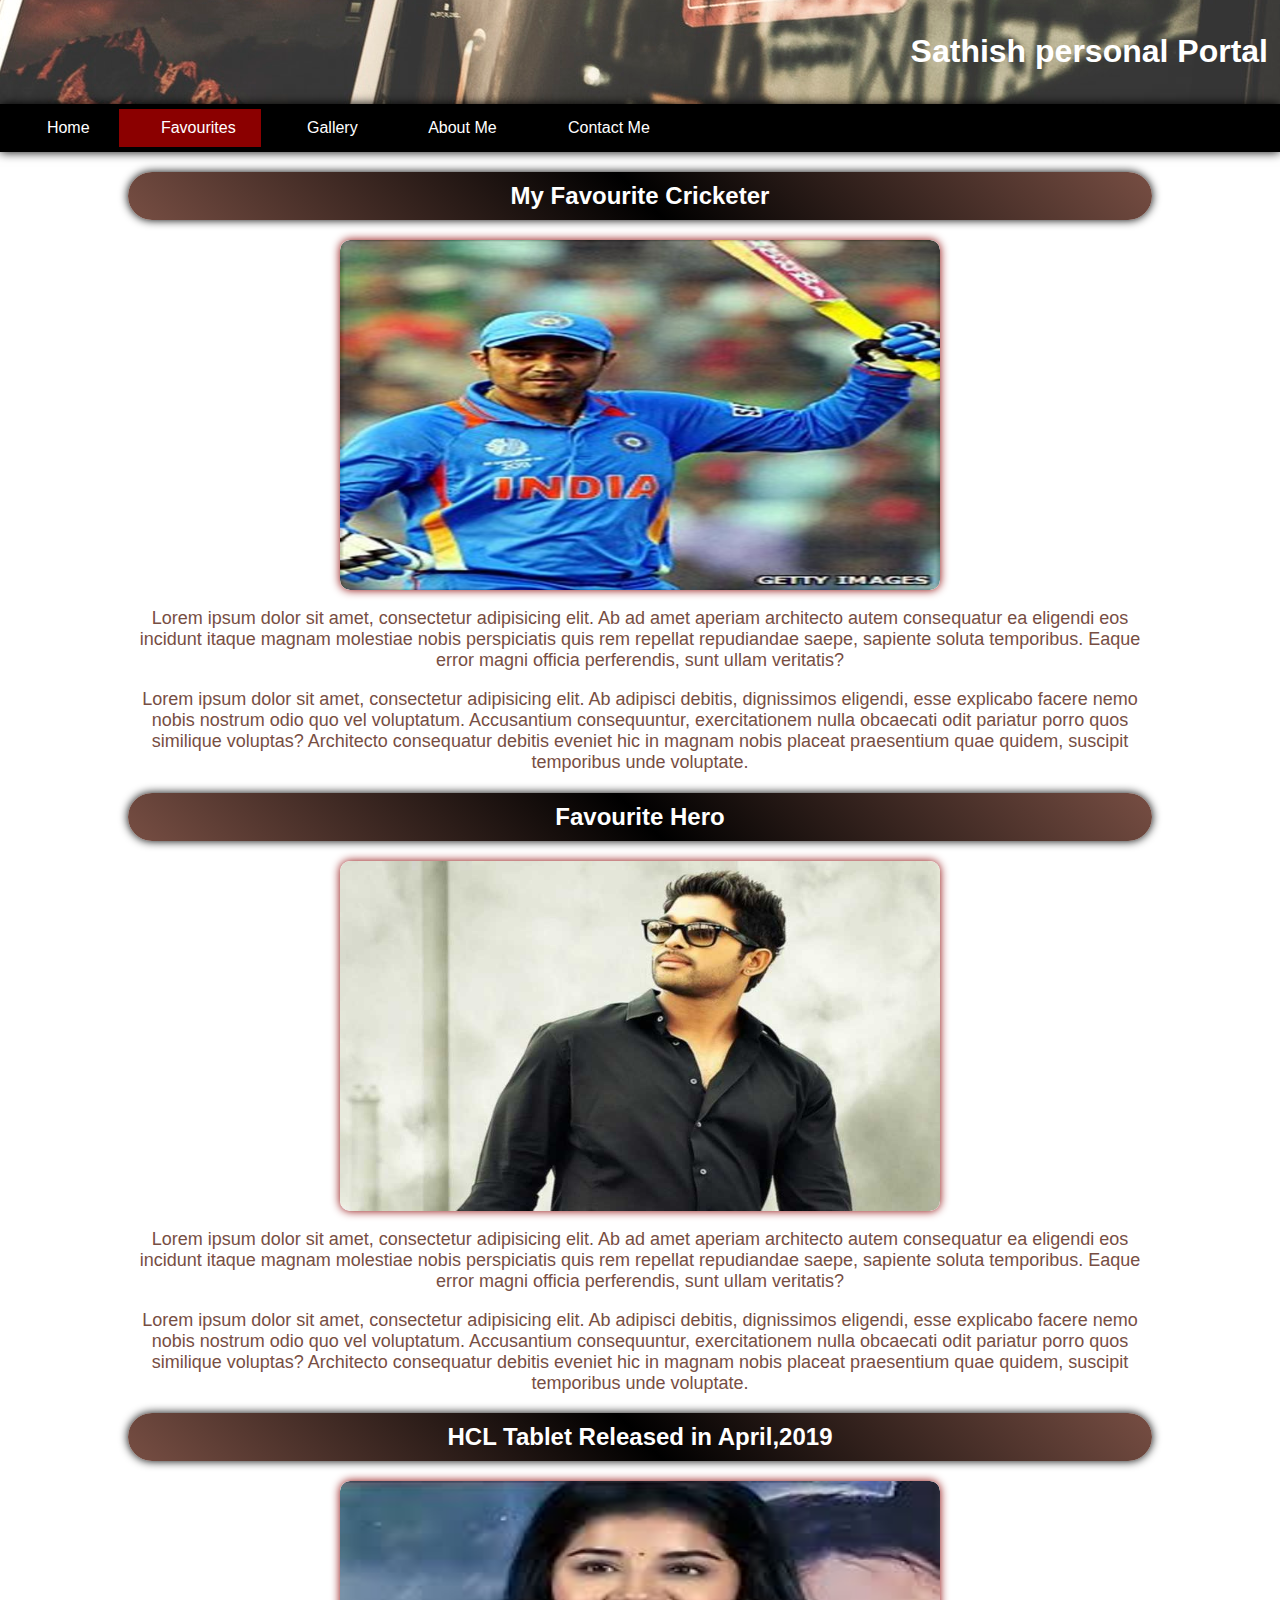
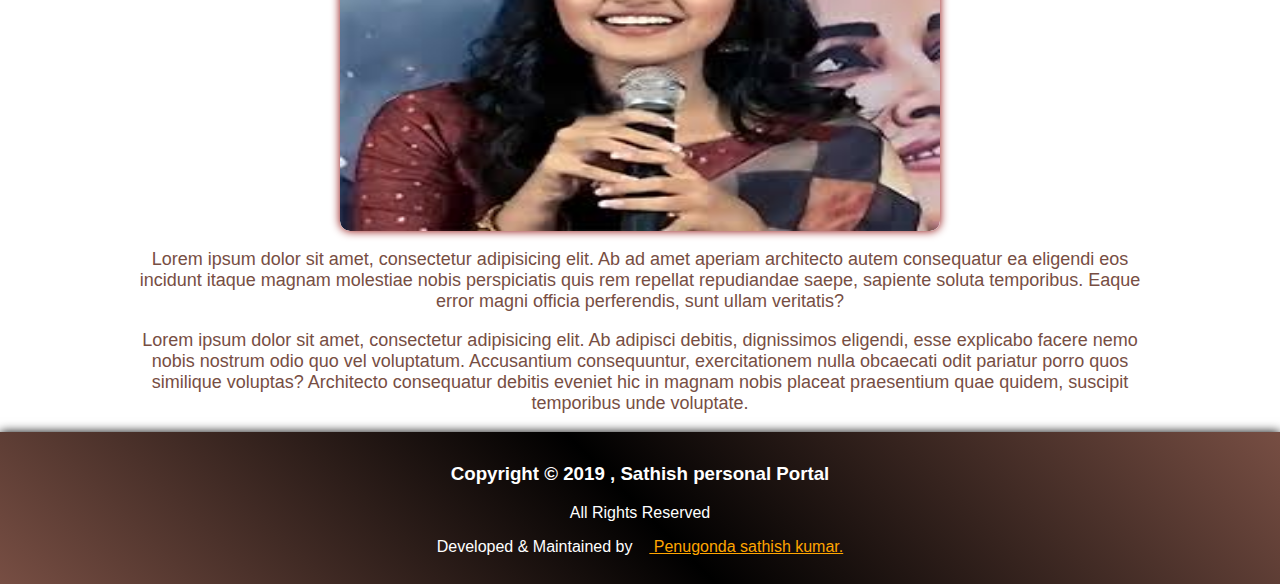
==== news.html @ 813a7c8c "first commit" ====
<!DOCTYPE html>
<html lang="en">
<head>
    <meta charset="UTF-8">
    <title>Sathish personal Portal</title>
    <meta name="viewport"
          content="width=device-width, user-scalable=no, initial-scale=1.0, maximum-scale=1.0, minimum-scale=1.0">
    <meta http-equiv="X-UA-Compatible" content="ie=edge">
    <link rel="stylesheet" href="https://use.fontawesome.com/releases/v5.8.1/css/all.css" integrity="sha384-50oBUHEmvpQ+1lW4y57PTFmhCaXp0ML5d60M1M7uH2+nqUivzIebhndOJK28anvf" crossorigin="anonymous">
    <link rel="stylesheet" href="css/font-awesome_5.8.1.css">
    <link rel="stylesheet" href="css/animate.css">
    <link rel="stylesheet" href="css/styles.css">
</head>
<body>

<!-- Main Header -->
<header class="main-header ">
    <h1 class="animated slideInRight">Sathish personal Portal</h1>
</header>

<!-- Main Navbar -->
<nav class="main-nav">
    <div class="animated slideInLeft">
        <a href="index.html">
            <i class="fa fa-home"></i> Home</a>
        <a href="news.html" class="active">
            <i class="fa fa-newspaper"></i> Favourites</a>
        <a href="gallery.html">
            <i class="fa fa-image"></i> Gallery</a>
        <a href="about.html">
            <i class="fa fa-id-card"></i> About Me</a>
        <a href="contact.html">
            <i class="fa fa-envelope"></i> Contact Me</a>
    </div>
</nav>

<!-- Home News Section -->
<section class="home-news-section animated slideInUp">

    <!-- Laptop News -->
    <article class="home-news-article">
        <h2>My Favourite Cricketer</h2>
        <div class="zoom">
            <img src="images/gallery_tablet_3.jpg">
        </div>
        <p>Lorem ipsum dolor sit amet, consectetur adipisicing elit. Ab ad amet aperiam architecto autem consequatur ea eligendi eos incidunt itaque magnam molestiae nobis perspiciatis quis rem repellat repudiandae saepe, sapiente soluta temporibus. Eaque error magni officia perferendis, sunt ullam veritatis?</p>
        <p>Lorem ipsum dolor sit amet, consectetur adipisicing elit. Ab adipisci debitis, dignissimos eligendi, esse explicabo facere nemo nobis nostrum odio quo vel voluptatum. Accusantium consequuntur, exercitationem nulla obcaecati odit pariatur porro quos similique voluptas? Architecto consequatur debitis eveniet hic in magnam nobis placeat praesentium quae quidem, suscipit temporibus unde voluptate.</p>
    </article>

    <!-- Mobile News -->
    <article class="home-news-article">
        <h2>Favourite Hero</h2>
        <div class="zoom">
            <img src="images/gallery_tablet_2.jpg">
        </div>
        <p>Lorem ipsum dolor sit amet, consectetur adipisicing elit. Ab ad amet aperiam architecto autem consequatur ea eligendi eos incidunt itaque magnam molestiae nobis perspiciatis quis rem repellat repudiandae saepe, sapiente soluta temporibus. Eaque error magni officia perferendis, sunt ullam veritatis?</p>
        <p>Lorem ipsum dolor sit amet, consectetur adipisicing elit. Ab adipisci debitis, dignissimos eligendi, esse explicabo facere nemo nobis nostrum odio quo vel voluptatum. Accusantium consequuntur, exercitationem nulla obcaecati odit pariatur porro quos similique voluptas? Architecto consequatur debitis eveniet hic in magnam nobis placeat praesentium quae quidem, suscipit temporibus unde voluptate.</p>
    </article>

    <!-- Tablet News -->
    <article class="home-news-article">
        <h2>HCL Tablet Released in April,2019</h2>
        <div class="zoom">
            <img src="images/gallery_tablet_1.jpg">
        </div>
        <p>Lorem ipsum dolor sit amet, consectetur adipisicing elit. Ab ad amet aperiam architecto autem consequatur ea eligendi eos incidunt itaque magnam molestiae nobis perspiciatis quis rem repellat repudiandae saepe, sapiente soluta temporibus. Eaque error magni officia perferendis, sunt ullam veritatis?</p>
        <p>Lorem ipsum dolor sit amet, consectetur adipisicing elit. Ab adipisci debitis, dignissimos eligendi, esse explicabo facere nemo nobis nostrum odio quo vel voluptatum. Accusantium consequuntur, exercitationem nulla obcaecati odit pariatur porro quos similique voluptas? Architecto consequatur debitis eveniet hic in magnam nobis placeat praesentium quae quidem, suscipit temporibus unde voluptate.</p>
    </article>

</section>




<!-- Main Footer -->
<footer class="main-footer">
    <h3>Copyright © 2019 , Sathish personal Portal</h3>
    <p>All Rights Reserved</p>
    <p>Developed & Maintained by
        <a href="https://github.com/Sathish49" target="_blank">
            <i class="fa fa-users"></i> Penugonda sathish kumar.
        </a>
    </p>
</footer>


</body>
</html>
---- css/styles.css ----
body{
    font-family: Arial, sans-serif;
    margin: 0;
}

/* ----------- Main Header ----------- */
.main-header{
    background: white url("../images/image5.jpeg") no-repeat scroll center;
    padding: 12px;
    color: white;
    text-align: right;
}

/* --------------- Main Navigation ---------- */
.main-nav{
    background-color: black;
    padding: 5px;
    box-shadow: 0 0 10px black;
}

.main-nav a{
    color: white;
    text-decoration: none;
    padding: 10px 25px;
    display: inline-block;
}
.main-nav a:hover{
    background-color: #774e43;
}
.main-nav a.active{
    background-color: darkred;
}

/* --------------- Main News Section --------------- */
.main-news-section{
    text-align: center;
}

.main-news-article{
    border: 2px solid darkred;
    width: 340px;
    height: 500px;
    text-align: center;
    display: inline-grid;
    margin: 10px;
    border-top-left-radius: 30px;
    border-bottom-right-radius: 30px;
    transition: all 0.5s;
}
.main-news-article:hover{
    width: 350px;
    box-shadow:  0 0 10px darkred;
}
.main-news-article h2{
    color: darkred;
}
.main-news-article img{
    width: 100%;
}

/* -------------- Home News Section -------------- */
.home-news-section{
    width: 80%;
    margin: auto;
}
.home-news-article{

}
.home-news-article h2{
    background: linear-gradient(45deg,#774e43,black,#774e43);
    color: white;
    text-align: center;
    padding: 10px;
    border-radius: 50px;
    box-shadow: 0 0 10px black;
}
.home-news-article p{
    text-align: center;
    font-size: 18px;
    color: #774e43;
}
.zoom{
    width: 600px;
    height: 350px;
    margin: auto;
    border-radius: 10px;
    box-shadow: 0 0 10px darkred;
    overflow: hidden;
}
.zoom img{
    width: inherit;
    height: inherit;
    border-radius: 10px;
    transition: all 0.5s;
}
.zoom:hover img{
    transform: scale(1.2,1.2);
}

/* ------------------- Main Footer ----------------- */
.main-footer{
    background: linear-gradient(45deg,#774e43,black,#774e43);
    padding: 12px;
    text-align: center;
    color: white;
    box-shadow: 0 0 10px black;
}
.main-footer a{
    color: orange;
}

/* --------------- Gallery Section ----------------------- */
.gallery-section{
    text-align: center;
}
.gallery-figure{
    border: 2px solid darkred;
    width: 300px;
    display: inline-block;
    margin: 5px;
    padding: 5px;
    border-radius: 10px;
}
.gallery-figure:hover{
    box-shadow: 0 0 10px darkred;
}

.gallery-zoom{
    width: 300px;
    height: 200px;
    border-radius: 10px;
    overflow: hidden;
}
.gallery-zoom img{
    width: inherit;
    height: inherit;
    border-radius: 10px;
    transition: all 0.5s;
}
.gallery-zoom:hover img{
    transform: scale(1.2,1.2);
    cursor: pointer;
}
.gallery-figure figcaption{
    padding: 10px;
    color: darkred;
}

/* --------------------- About Section -------------- */
.about-section{
    width: 80%;
    margin: auto;
}
.about-article{
    background: white url("../images/image5.jpeg") no-repeat top;
    color: whitesmoke;
    padding: 10px;
    margin: 20px;
    border-top-left-radius: 20px;
    border-bottom-right-radius: 20px;
    box-shadow: 0 0 10px black;
}
.company-images{
    text-align: center;
}
.company-images img{
    width: 250px;
    height: 150px;
    margin: 7px;
    box-shadow: 0 0 5px black;
    border-top-left-radius: 20px;
    border-bottom-right-radius: 20px;
}

/* ---------------- Contact Section ---------------- */
.contact-section{
    background: white url("../images/image5.jpeg") no-repeat scroll bottom;
    padding: 20px;
}
.contact-article{
    width: 250px;
    text-align: center;
    margin: auto;
    background-color: rgba(0,0,0,0.5);
    padding: 15px;
    border-radius: 10px;
    box-shadow: 0 0 10px black;
}
.contact-article h2{
    color: whitesmoke;
}
.input-field{
    text-align: center;
    border: none;
    outline: none;
    font-size: 18px;
    margin: 5px;
    height: 35px;
    width: 200px;
    background: transparent;
    color: white;
    border-bottom: 3px solid #998368;
}
::placeholder{
    color: lightgray;
}
.input-field:focus{
    border-bottom: 3px solid #d1ba9d;
}
textarea{
    border: 3px solid #998368;
    outline: none;
    background: transparent;
    margin: 5px;
    border-radius: 10px;
    width: 180px;
    color: white;
}
textarea:focus{
    border: 3px solid #d1ba9d;
}
#submit-btn{
    background-color: #3b3329;
    color: white;
    border: none;
    padding: 10px 25px;
    box-shadow: 0 0 5px #d1ba9d;
    border-radius: 50px;
    font-size: 18px;
    width: 150px;
    margin: 5px;
}
#submit-btn:hover{
    background-color:#716557;
    box-shadow: 0 0 5px black;
    cursor: pointer;
}

/* ------------------- Media Queries ------------------- */
@media (max-width: 600px) {
    .zoom{
        width: 350px;
        height: 200px;
    }
}
@media (min-width: 601px) and (max-width: 800px) {
    .zoom{
        width: 500px;
        height: 300px;
    }
}
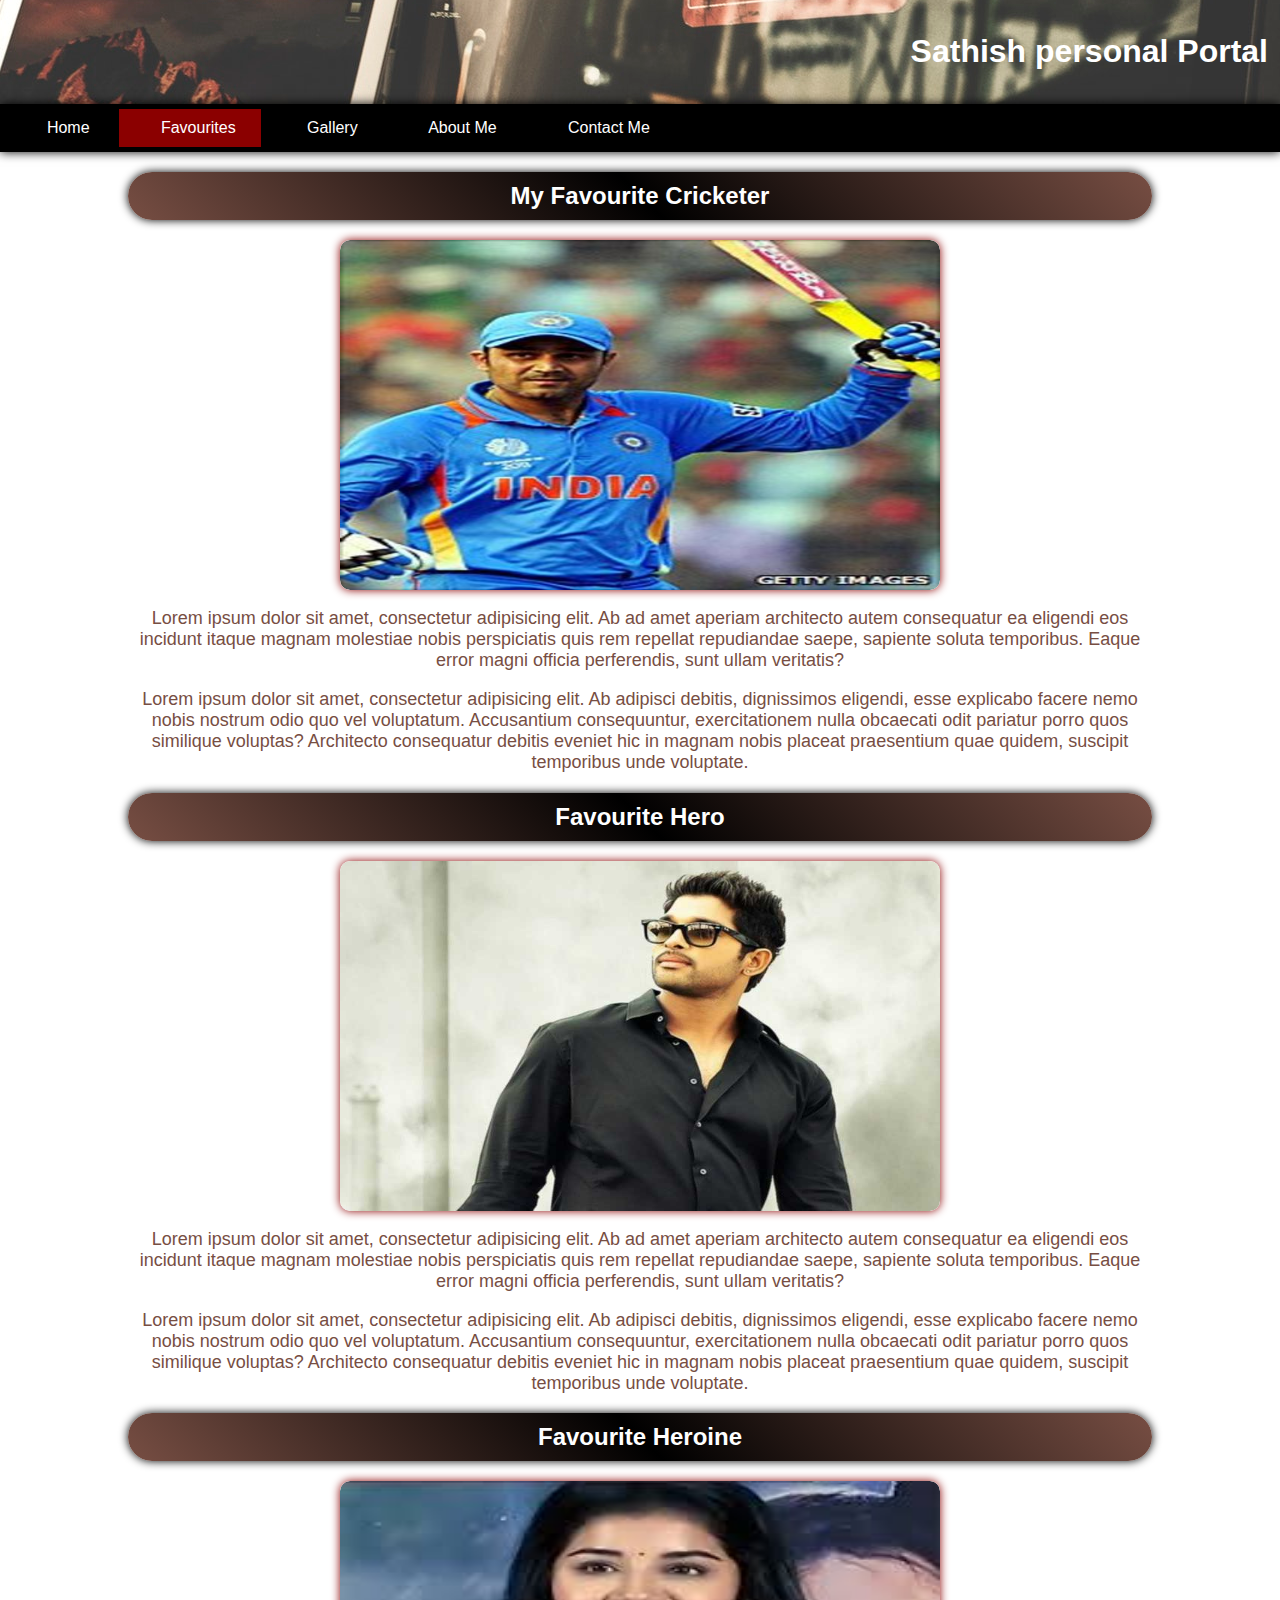
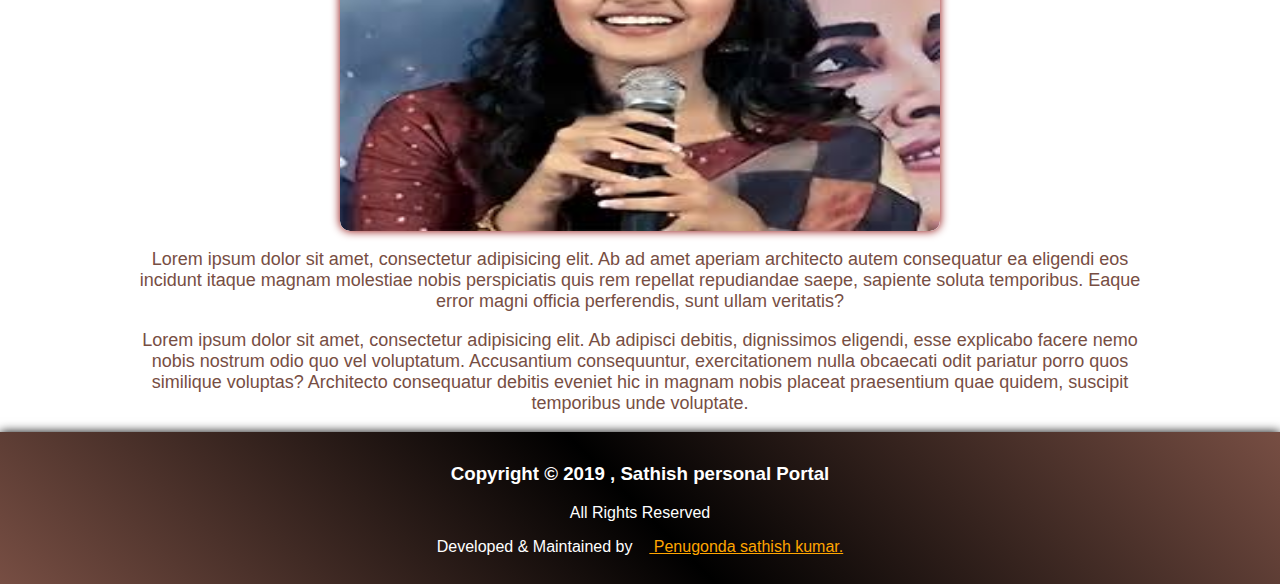
==== commit 482a3d4a: "change heroine title" ====
--- a/news.html
+++ b/news.html
@@ -59,7 +59,7 @@
 
     <!-- Tablet News -->
     <article class="home-news-article">
-        <h2>HCL Tablet Released in April,2019</h2>
+        <h2>Favourite Heroine</h2>
         <div class="zoom">
             <img src="images/gallery_tablet_1.jpg">
         </div>
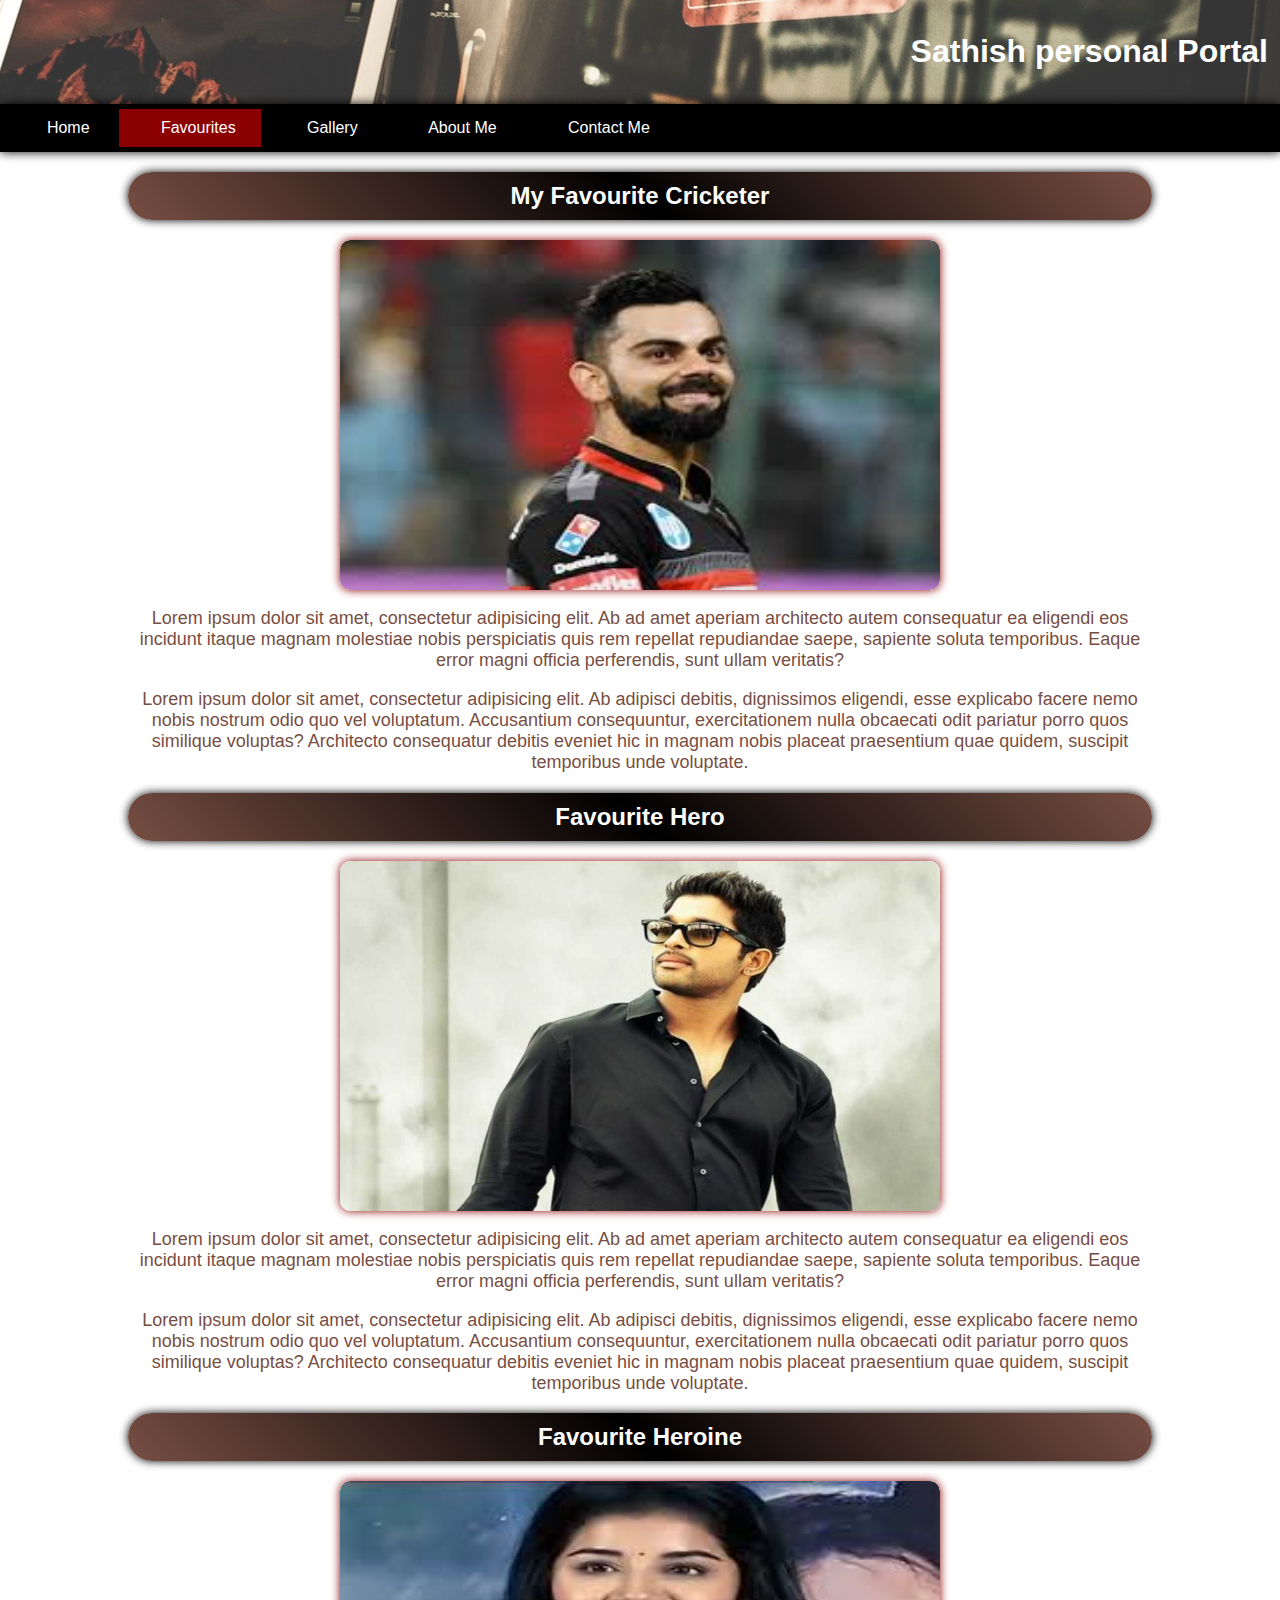
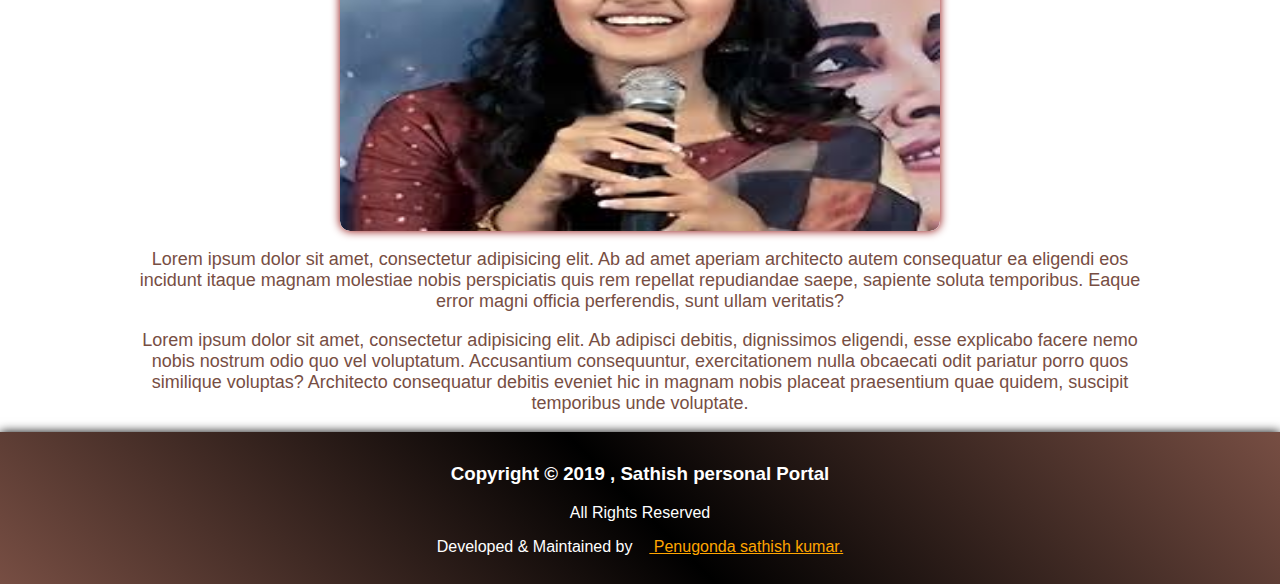
==== commit 36e24db0: "Changes favourate cricketer" ====
--- a/news.html
+++ b/news.html
@@ -41,7 +41,7 @@
     <article class="home-news-article">
         <h2>My Favourite Cricketer</h2>
         <div class="zoom">
-            <img src="images/gallery_tablet_3.jpg">
+            <img src="images/kohli.jpg">
         </div>
         <p>Lorem ipsum dolor sit amet, consectetur adipisicing elit. Ab ad amet aperiam architecto autem consequatur ea eligendi eos incidunt itaque magnam molestiae nobis perspiciatis quis rem repellat repudiandae saepe, sapiente soluta temporibus. Eaque error magni officia perferendis, sunt ullam veritatis?</p>
         <p>Lorem ipsum dolor sit amet, consectetur adipisicing elit. Ab adipisci debitis, dignissimos eligendi, esse explicabo facere nemo nobis nostrum odio quo vel voluptatum. Accusantium consequuntur, exercitationem nulla obcaecati odit pariatur porro quos similique voluptas? Architecto consequatur debitis eveniet hic in magnam nobis placeat praesentium quae quidem, suscipit temporibus unde voluptate.</p>
